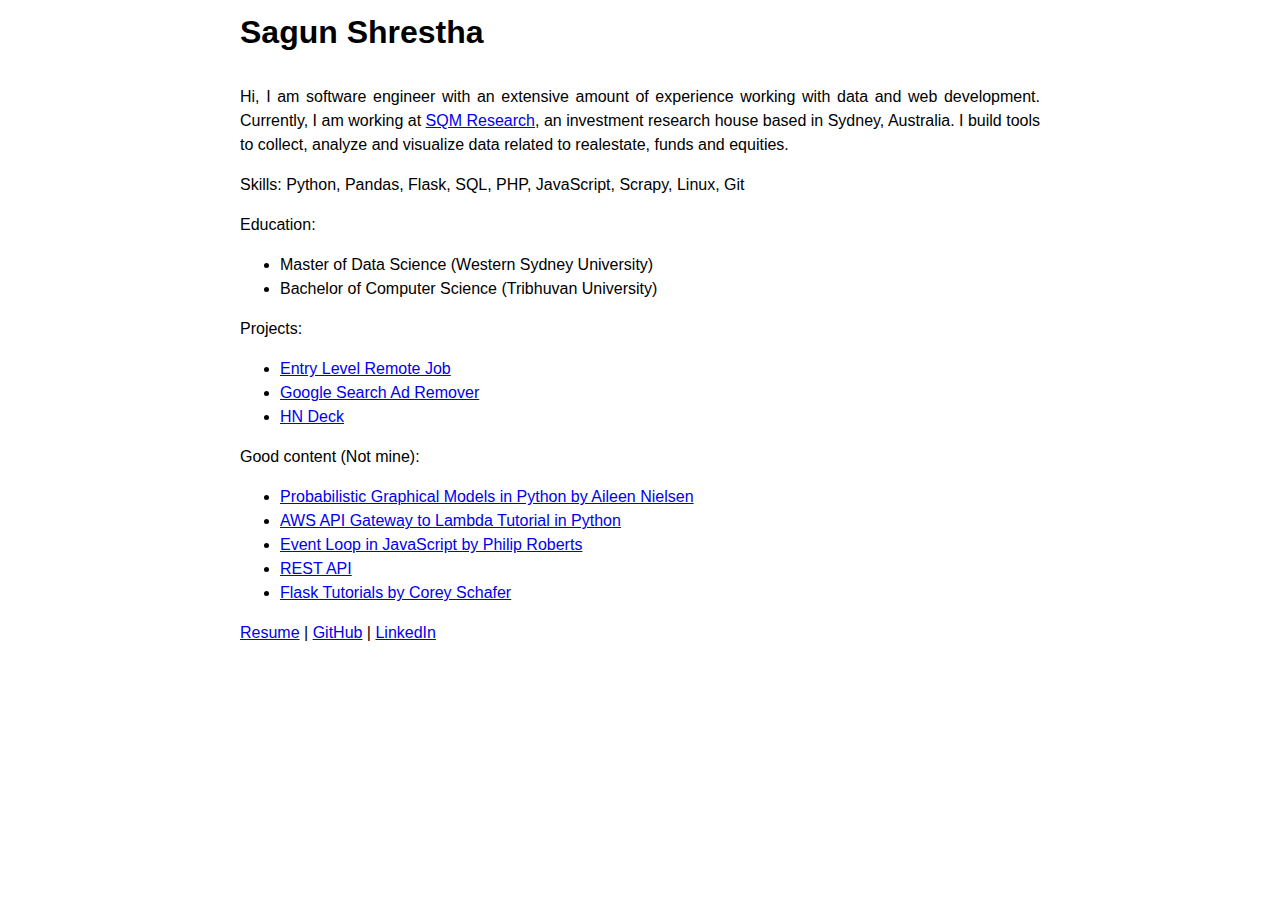
==== index.html @ 1f61e60d "Update index.html" ====
<html lang="en">
<head>
    <title>Sagun Shrestha's Website</title>
    <meta name="viewport" content="width=device-width, initial-scale=1">
    <meta name="title" content="Sagun Shrestha's Website" />
    <meta name="description" content="Sagun Shrestha - Software Engineer at SQM Research" />

    <link rel="stylesheet" href="style.css">
</head>

<body>
    <h1 style="text-align: left;">Sagun Shrestha</h1>
    
    <p>Hi, I am software engineer with an extensive amount of experience working with data and web development. 
        Currently, I am working at <a href="https://sqmresearch.com.au/" target="_blank">SQM Research</a>, an investment research house based in Sydney, Australia.
        I build tools to collect, analyze and visualize data related to realestate, funds and equities.</p>

    <p>Skills: Python, Pandas, Flask, SQL, PHP, JavaScript, Scrapy, Linux, Git</p>

    <p>Education:
        <ul>
            <li>Master of Data Science (Western Sydney University)</li>
            <li>Bachelor of Computer Science (Tribhuvan University)</li>
       </ul>
   </p>

    <p>Projects:
        <ul>
            <li><a href="https://entrylevelremotejob.com/" target="_blank">Entry Level Remote Job</a></li>
            <li><a href="https://chromewebstore.google.com/detail/google-search-ad-remover/jgonjbhlkckplhddainicgmekfeckcnk" target="_blank">Google Search Ad Remover</a></li>
            <li><a href="https://hndeck.sagunshrestha.com/" target="_blank">HN Deck</a></li>
        </ul>
    </p>

    <p>Good content (Not mine):
        <ul>
            <li><a href="https://www.youtube.com/watch?v=DEHqIxX1Kq4" target="_blank">Probabilistic Graphical Models in Python by Aileen Nielsen</a></li>
            <li><a href="https://www.youtube.com/watch?v=uFsaiEhr1zs" target="_blank">AWS API Gateway to Lambda Tutorial in Python</a></li>
            <li><a href="https://www.youtube.com/watch?v=8aGhZQkoFbQ" target="_blank">Event Loop in JavaScript by Philip Roberts</a></li>
            <li><a href="https://www.youtube.com/watch?v=7YcW25PHnAA" target="_blank">REST API</a></li>
            <li><a href="https://www.youtube.com/watch?v=MwZwr5Tvyxo&list=PL-osiE80TeTs4UjLw5MM6OjgkjFeUxCYH" target="_blank">Flask Tutorials by Corey Schafer</a></li>
        </ul>
    </p>
    
    <p><a href="resume.pdf" target="_blank">Resume</a> | <a href="https://github.com/sagunsh" target="_blank">GitHub</a> | <a href="https://www.linkedin.com/in/sagunsh/" target="_blank">LinkedIn</a></p>
</body>

</html>
---- style.css ----
body {
  max-width: 800px;
  text-align: justify;
  margin: auto;
  font-family: Verdana, sans-serif;
  line-height: 2;
}

p, ul {
  line-height: 1.5;
}
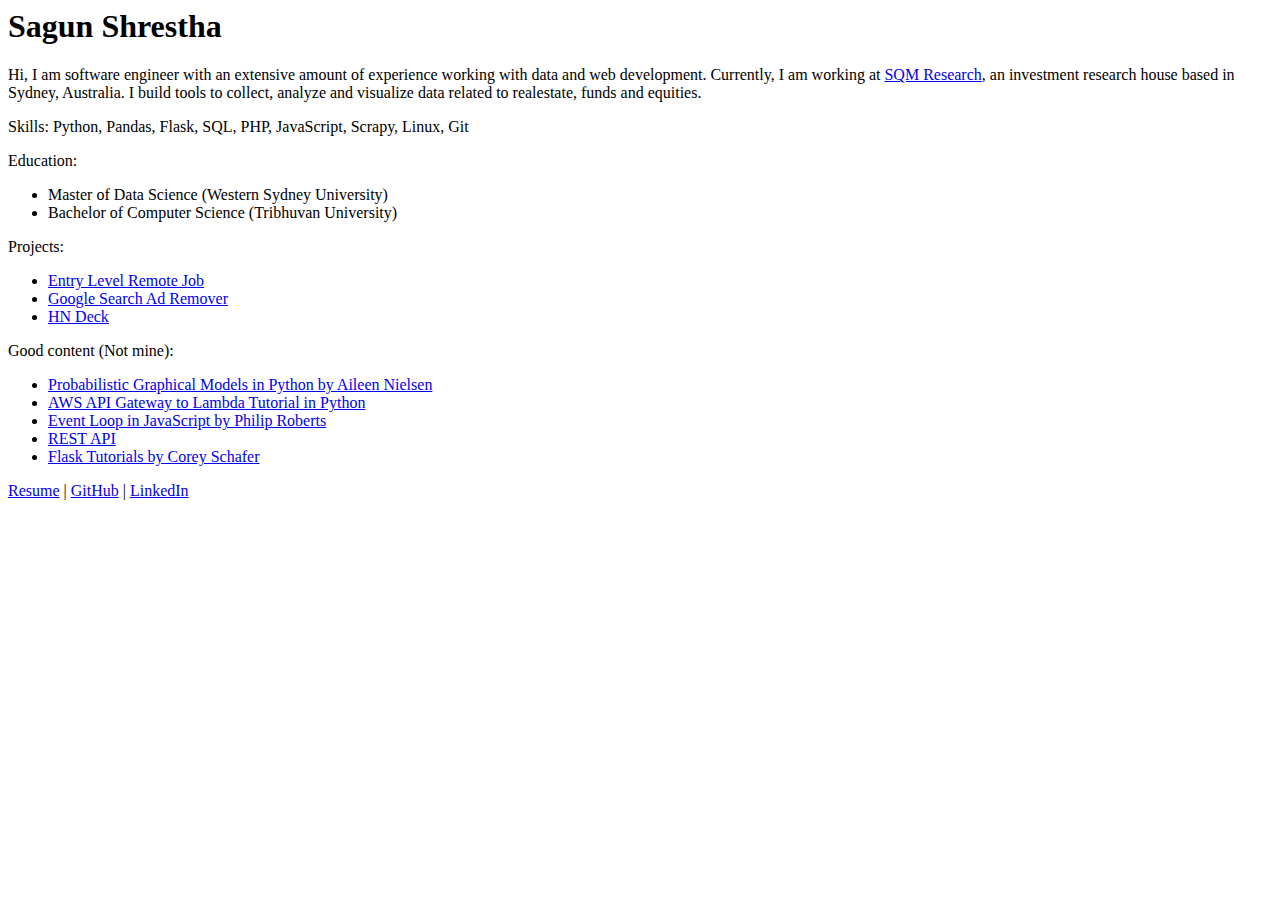
==== commit e958650f: "chrome extension privacy policy" ====
--- a/index.html
+++ b/index.html
@@ -5,7 +5,7 @@
     <meta name="title" content="Sagun Shrestha's Website" />
     <meta name="description" content="Sagun Shrestha - Software Engineer at SQM Research" />
 
-    <link rel="stylesheet" href="style.css">
+<!--    <link rel="stylesheet" href="style.css">-->
 </head>
 
 <body>
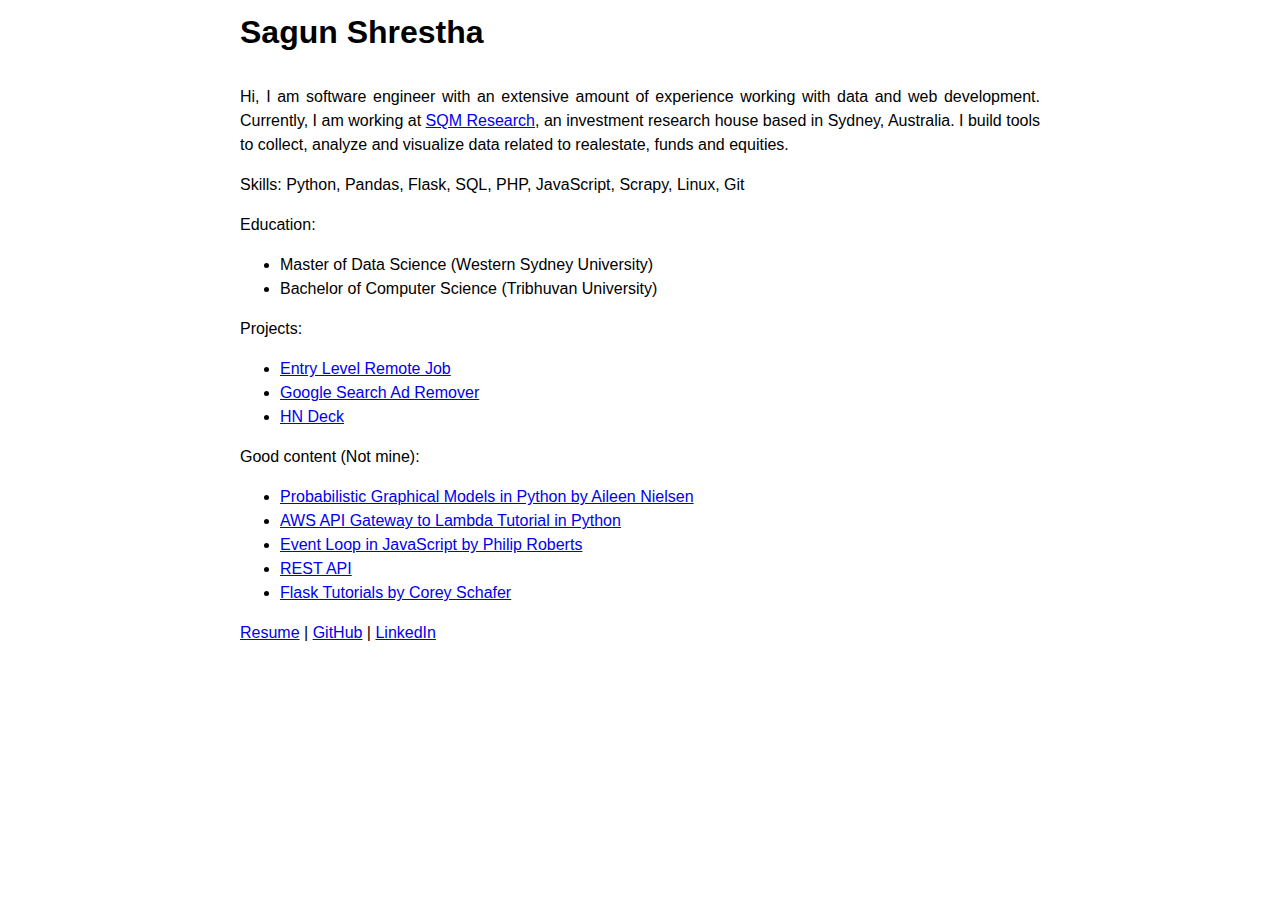
==== commit 8ebbc17e: "include css" ====
--- a/index.html
+++ b/index.html
@@ -1,48 +1,57 @@
 <html lang="en">
-<head>
-    <title>Sagun Shrestha's Website</title>
-    <meta name="viewport" content="width=device-width, initial-scale=1">
-    <meta name="title" content="Sagun Shrestha's Website" />
-    <meta name="description" content="Sagun Shrestha - Software Engineer at SQM Research" />
+    <head>
+        <title>Sagun Shrestha's Website</title>
+        <meta name="viewport" content="width=device-width, initial-scale=1">
+        <meta name="title" content="Sagun Shrestha's Website"/>
+        <meta name="description" content="Sagun Shrestha - Software Engineer at SQM Research"/>
 
-<!--    <link rel="stylesheet" href="style.css">-->
-</head>
+        <link rel="stylesheet" href="style.css">
+    </head>
 
-<body>
-    <h1 style="text-align: left;">Sagun Shrestha</h1>
-    
-    <p>Hi, I am software engineer with an extensive amount of experience working with data and web development. 
-        Currently, I am working at <a href="https://sqmresearch.com.au/" target="_blank">SQM Research</a>, an investment research house based in Sydney, Australia.
-        I build tools to collect, analyze and visualize data related to realestate, funds and equities.</p>
+    <body>
+        <h1 style="text-align: left;">Sagun Shrestha</h1>
 
-    <p>Skills: Python, Pandas, Flask, SQL, PHP, JavaScript, Scrapy, Linux, Git</p>
+        <p>Hi, I am software engineer with an extensive amount of experience working with data and web development.
+            Currently, I am working at <a href="https://sqmresearch.com.au/" target="_blank">SQM Research</a>, an
+            investment research house based in Sydney, Australia.
+            I build tools to collect, analyze and visualize data related to realestate, funds and equities.</p>
 
-    <p>Education:
+        <p>Skills: Python, Pandas, Flask, SQL, PHP, JavaScript, Scrapy, Linux, Git</p>
+
+        <p>Education:
         <ul>
             <li>Master of Data Science (Western Sydney University)</li>
             <li>Bachelor of Computer Science (Tribhuvan University)</li>
-       </ul>
-   </p>
+        </ul>
+        </p>
 
-    <p>Projects:
+        <p>Projects:
         <ul>
             <li><a href="https://entrylevelremotejob.com/" target="_blank">Entry Level Remote Job</a></li>
-            <li><a href="https://chromewebstore.google.com/detail/google-search-ad-remover/jgonjbhlkckplhddainicgmekfeckcnk" target="_blank">Google Search Ad Remover</a></li>
+            <li>
+                <a href="https://chromewebstore.google.com/detail/google-search-ad-remover/jgonjbhlkckplhddainicgmekfeckcnk"
+                   target="_blank">Google Search Ad Remover</a></li>
             <li><a href="https://hndeck.sagunshrestha.com/" target="_blank">HN Deck</a></li>
         </ul>
-    </p>
+        </p>
 
-    <p>Good content (Not mine):
+        <p>Good content (Not mine):
         <ul>
-            <li><a href="https://www.youtube.com/watch?v=DEHqIxX1Kq4" target="_blank">Probabilistic Graphical Models in Python by Aileen Nielsen</a></li>
-            <li><a href="https://www.youtube.com/watch?v=uFsaiEhr1zs" target="_blank">AWS API Gateway to Lambda Tutorial in Python</a></li>
-            <li><a href="https://www.youtube.com/watch?v=8aGhZQkoFbQ" target="_blank">Event Loop in JavaScript by Philip Roberts</a></li>
+            <li><a href="https://www.youtube.com/watch?v=DEHqIxX1Kq4" target="_blank">Probabilistic Graphical Models in
+                Python by Aileen Nielsen</a></li>
+            <li><a href="https://www.youtube.com/watch?v=uFsaiEhr1zs" target="_blank">AWS API Gateway to Lambda Tutorial
+                in Python</a></li>
+            <li><a href="https://www.youtube.com/watch?v=8aGhZQkoFbQ" target="_blank">Event Loop in JavaScript by Philip
+                Roberts</a></li>
             <li><a href="https://www.youtube.com/watch?v=7YcW25PHnAA" target="_blank">REST API</a></li>
-            <li><a href="https://www.youtube.com/watch?v=MwZwr5Tvyxo&list=PL-osiE80TeTs4UjLw5MM6OjgkjFeUxCYH" target="_blank">Flask Tutorials by Corey Schafer</a></li>
+            <li><a href="https://www.youtube.com/watch?v=MwZwr5Tvyxo&list=PL-osiE80TeTs4UjLw5MM6OjgkjFeUxCYH"
+                   target="_blank">Flask Tutorials by Corey Schafer</a></li>
         </ul>
-    </p>
-    
-    <p><a href="resume.pdf" target="_blank">Resume</a> | <a href="https://github.com/sagunsh" target="_blank">GitHub</a> | <a href="https://www.linkedin.com/in/sagunsh/" target="_blank">LinkedIn</a></p>
-</body>
+        </p>
+
+        <p><a href="resume.pdf" target="_blank">Resume</a> | <a href="https://github.com/sagunsh"
+                                                                target="_blank">GitHub</a> | <a
+                href="https://www.linkedin.com/in/sagunsh/" target="_blank">LinkedIn</a></p>
+    </body>
 
 </html>
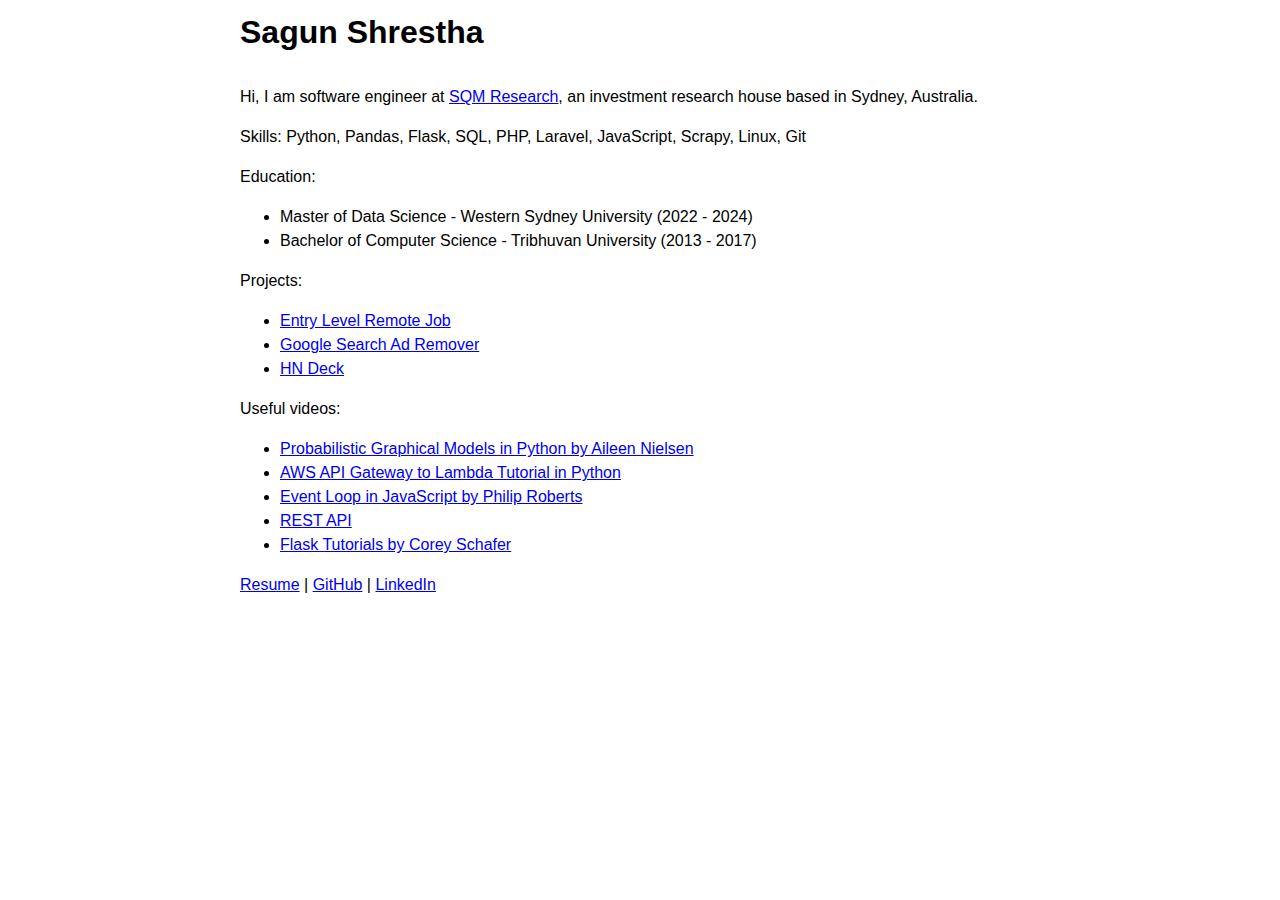
==== commit 923206cb: "Update index.html" ====
--- a/index.html
+++ b/index.html
@@ -11,17 +11,16 @@
     <body>
         <h1 style="text-align: left;">Sagun Shrestha</h1>
 
-        <p>Hi, I am software engineer with an extensive amount of experience working with data and web development.
-            Currently, I am working at <a href="https://sqmresearch.com.au/" target="_blank">SQM Research</a>, an
+        <p>Hi, I am software engineer at <a href="https://sqmresearch.com.au/" target="_blank">SQM Research</a>, an
             investment research house based in Sydney, Australia.
-            I build tools to collect, analyze and visualize data related to realestate, funds and equities.</p>
+        </p>
 
-        <p>Skills: Python, Pandas, Flask, SQL, PHP, JavaScript, Scrapy, Linux, Git</p>
+        <p>Skills: Python, Pandas, Flask, SQL, PHP, Laravel, JavaScript, Scrapy, Linux, Git</p>
 
         <p>Education:
         <ul>
-            <li>Master of Data Science (Western Sydney University)</li>
-            <li>Bachelor of Computer Science (Tribhuvan University)</li>
+            <li>Master of Data Science - Western Sydney University (2022 - 2024)</li>
+            <li>Bachelor of Computer Science - Tribhuvan University (2013 - 2017)</li>
         </ul>
         </p>
 
@@ -35,7 +34,7 @@
         </ul>
         </p>
 
-        <p>Good content (Not mine):
+        <p>Useful videos:
         <ul>
             <li><a href="https://www.youtube.com/watch?v=DEHqIxX1Kq4" target="_blank">Probabilistic Graphical Models in
                 Python by Aileen Nielsen</a></li>
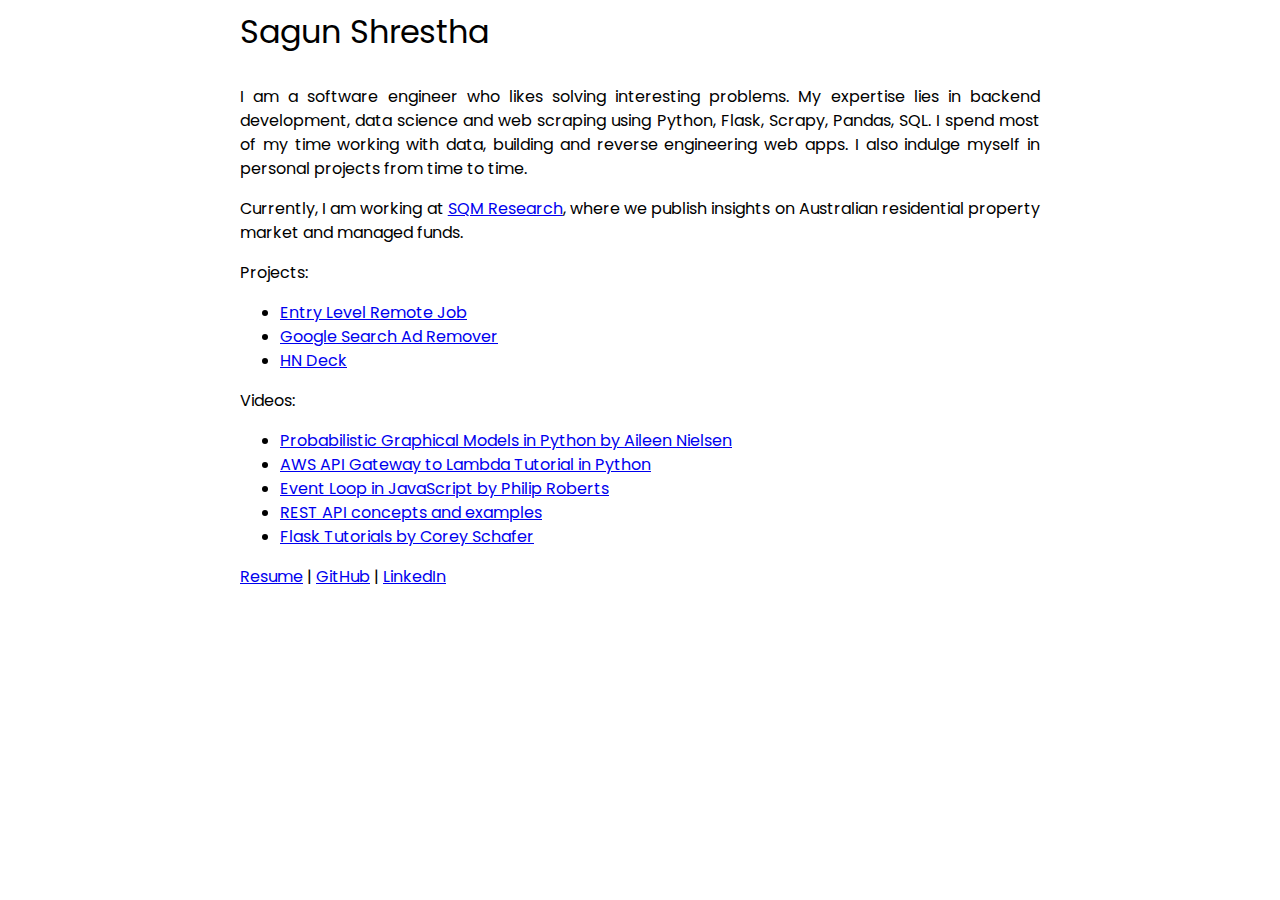
==== commit 01a9d333: "changes" ====
--- a/index.html
+++ b/index.html
@@ -1,30 +1,27 @@
 <html lang="en">
     <head>
-        <title>Sagun Shrestha's Website</title>
+        <title>Sagun Shrestha</title>
         <meta name="viewport" content="width=device-width, initial-scale=1">
-        <meta name="title" content="Sagun Shrestha's Website"/>
+        <meta name="title" content="Sagun Shrestha"/>
         <meta name="description" content="Sagun Shrestha - Software Engineer at SQM Research"/>
+        <link rel="preconnect" href="https://fonts.googleapis.com">
+        <link rel="preconnect" href="https://fonts.gstatic.com" crossorigin>
+        <link href="https://fonts.googleapis.com/css2?family=Poppins:ital,wght@0,100;0,200;0,300;0,400;0,500;0,600;0,700;0,800;0,900;1,100;1,200;1,300;1,400;1,500;1,600;1,700;1,800;1,900&display=swap"
+              rel="stylesheet">
 
         <link rel="stylesheet" href="style.css">
     </head>
 
     <body>
-        <h1 style="text-align: left;">Sagun Shrestha</h1>
+        <h1 style="text-align: left; font-weight: normal">Sagun Shrestha</h1>
+        <p>I am a software engineer who likes solving interesting problems. My expertise lies in backend development,
+            data science and web scraping using Python, Flask, Scrapy, Pandas, SQL. I spend most of my time working with
+            data, building and reverse engineering web apps. I also indulge myself in personal projects from time to
+            time.</p>
+        <p>Currently, I am working at <a href="https://sqmresearch.com.au/" target="_blank">SQM Research</a>, where we
+            publish insights on Australian residential property market and managed funds.</p>
 
-        <p>Hi, I am software engineer at <a href="https://sqmresearch.com.au/" target="_blank">SQM Research</a>, an
-            investment research house based in Sydney, Australia.
-        </p>
-
-        <p>Skills: Python, Pandas, Flask, SQL, PHP, Laravel, JavaScript, Scrapy, Linux, Git</p>
-
-        <p>Education:
-        <ul>
-            <li>Master of Data Science - Western Sydney University (2022 - 2024)</li>
-            <li>Bachelor of Computer Science - Tribhuvan University (2013 - 2017)</li>
-        </ul>
-        </p>
-
-        <p>Projects:
+        <p>Projects:</p>
         <ul>
             <li><a href="https://entrylevelremotejob.com/" target="_blank">Entry Level Remote Job</a></li>
             <li>
@@ -32,21 +29,29 @@
                    target="_blank">Google Search Ad Remover</a></li>
             <li><a href="https://hndeck.sagunshrestha.com/" target="_blank">HN Deck</a></li>
         </ul>
-        </p>
 
-        <p>Useful videos:
+        <p>Videos:</p>
         <ul>
-            <li><a href="https://www.youtube.com/watch?v=DEHqIxX1Kq4" target="_blank">Probabilistic Graphical Models in
-                Python by Aileen Nielsen</a></li>
-            <li><a href="https://www.youtube.com/watch?v=uFsaiEhr1zs" target="_blank">AWS API Gateway to Lambda Tutorial
-                in Python</a></li>
-            <li><a href="https://www.youtube.com/watch?v=8aGhZQkoFbQ" target="_blank">Event Loop in JavaScript by Philip
-                Roberts</a></li>
-            <li><a href="https://www.youtube.com/watch?v=7YcW25PHnAA" target="_blank">REST API</a></li>
-            <li><a href="https://www.youtube.com/watch?v=MwZwr5Tvyxo&list=PL-osiE80TeTs4UjLw5MM6OjgkjFeUxCYH"
-                   target="_blank">Flask Tutorials by Corey Schafer</a></li>
+            <li>
+                <a href="https://www.youtube.com/watch?v=DEHqIxX1Kq4" target="_blank">Probabilistic Graphical Models in
+                    Python by Aileen Nielsen</a>
+            </li>
+            <li>
+                <a href="https://www.youtube.com/watch?v=uFsaiEhr1zs" target="_blank">AWS API Gateway to Lambda Tutorial
+                    in Python</a>
+            </li>
+            <li>
+                <a href="https://www.youtube.com/watch?v=8aGhZQkoFbQ" target="_blank">Event Loop in JavaScript by Philip
+                    Roberts</a>
+            </li>
+            <li>
+                <a href="https://www.youtube.com/watch?v=7YcW25PHnAA" target="_blank">REST API concepts and examples</a>
+            </li>
+            <li>
+                <a href="https://www.youtube.com/watch?v=MwZwr5Tvyxo&list=PL-osiE80TeTs4UjLw5MM6OjgkjFeUxCYH"
+                   target="_blank">Flask Tutorials by Corey Schafer</a>
+            </li>
         </ul>
-        </p>
 
         <p><a href="resume.pdf" target="_blank">Resume</a> | <a href="https://github.com/sagunsh"
                                                                 target="_blank">GitHub</a> | <a
--- a/style.css
+++ b/style.css
@@ -2,7 +2,7 @@
   max-width: 800px;
   text-align: justify;
   margin: auto;
-  font-family: Verdana, sans-serif;
+  font-family: "Poppins", sans-serif;
   line-height: 2;
 }
 
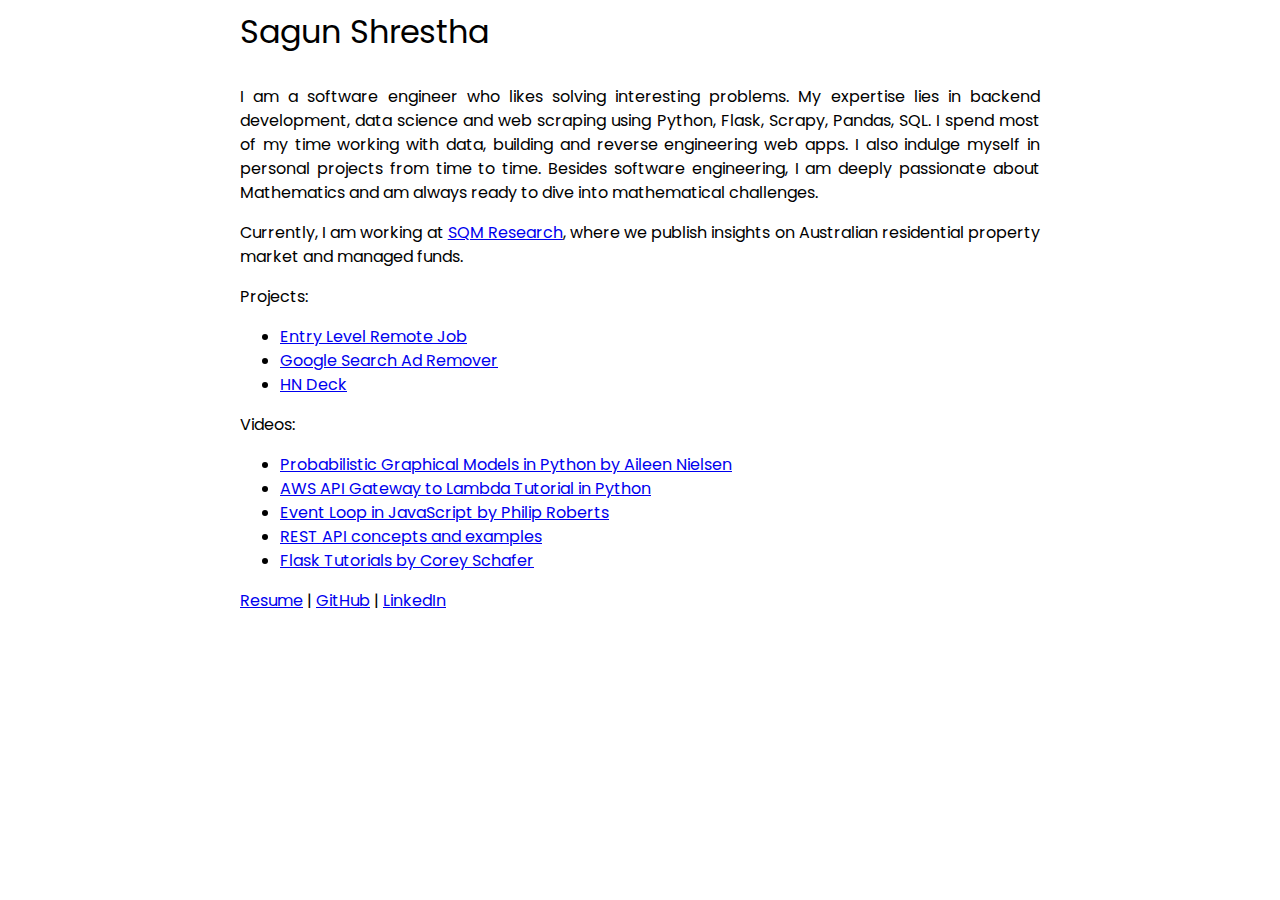
==== commit 5b3046e9: "add content" ====
--- a/index.html
+++ b/index.html
@@ -17,7 +17,8 @@
         <p>I am a software engineer who likes solving interesting problems. My expertise lies in backend development,
             data science and web scraping using Python, Flask, Scrapy, Pandas, SQL. I spend most of my time working with
             data, building and reverse engineering web apps. I also indulge myself in personal projects from time to
-            time.</p>
+            time. Besides software engineering, I am deeply passionate about Mathematics and am always ready to dive
+            into mathematical challenges.</p>
         <p>Currently, I am working at <a href="https://sqmresearch.com.au/" target="_blank">SQM Research</a>, where we
             publish insights on Australian residential property market and managed funds.</p>
 
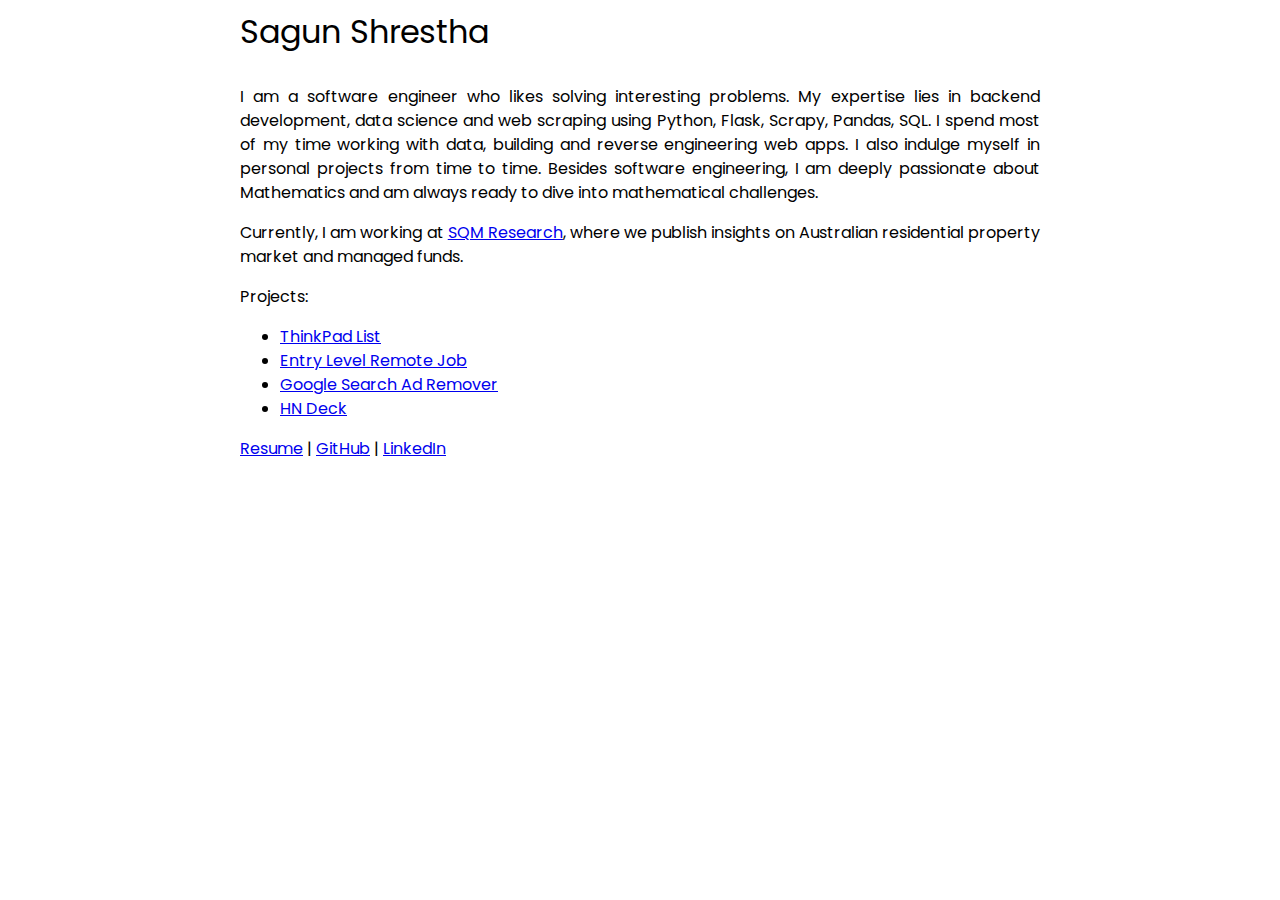
==== commit 30844632: "Add thinkpadlist to side project" ====
--- a/index.html
+++ b/index.html
@@ -24,34 +24,12 @@
 
         <p>Projects:</p>
         <ul>
+            <li><a href="https://thinkpadlist.com/" target="_blank">ThinkPad List</a></li>
             <li><a href="https://entrylevelremotejob.com/" target="_blank">Entry Level Remote Job</a></li>
             <li>
                 <a href="https://chromewebstore.google.com/detail/google-search-ad-remover/jgonjbhlkckplhddainicgmekfeckcnk"
                    target="_blank">Google Search Ad Remover</a></li>
             <li><a href="https://hndeck.sagunshrestha.com/" target="_blank">HN Deck</a></li>
-        </ul>
-
-        <p>Videos:</p>
-        <ul>
-            <li>
-                <a href="https://www.youtube.com/watch?v=DEHqIxX1Kq4" target="_blank">Probabilistic Graphical Models in
-                    Python by Aileen Nielsen</a>
-            </li>
-            <li>
-                <a href="https://www.youtube.com/watch?v=uFsaiEhr1zs" target="_blank">AWS API Gateway to Lambda Tutorial
-                    in Python</a>
-            </li>
-            <li>
-                <a href="https://www.youtube.com/watch?v=8aGhZQkoFbQ" target="_blank">Event Loop in JavaScript by Philip
-                    Roberts</a>
-            </li>
-            <li>
-                <a href="https://www.youtube.com/watch?v=7YcW25PHnAA" target="_blank">REST API concepts and examples</a>
-            </li>
-            <li>
-                <a href="https://www.youtube.com/watch?v=MwZwr5Tvyxo&list=PL-osiE80TeTs4UjLw5MM6OjgkjFeUxCYH"
-                   target="_blank">Flask Tutorials by Corey Schafer</a>
-            </li>
         </ul>
 
         <p><a href="resume.pdf" target="_blank">Resume</a> | <a href="https://github.com/sagunsh"
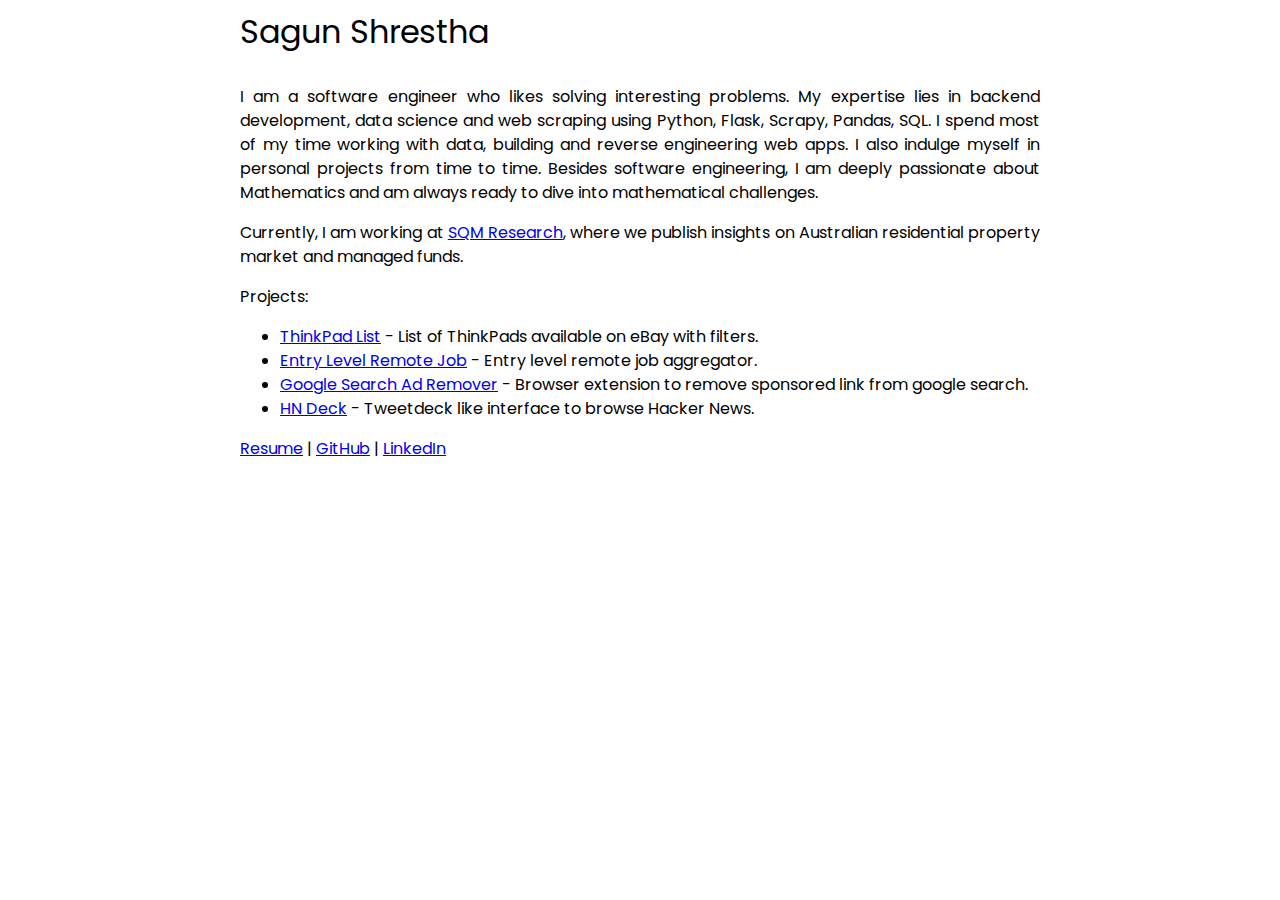
==== commit 844a5845: "Update index.html" ====
--- a/index.html
+++ b/index.html
@@ -24,12 +24,12 @@
 
         <p>Projects:</p>
         <ul>
-            <li><a href="https://thinkpadlist.com/" target="_blank">ThinkPad List</a></li>
-            <li><a href="https://entrylevelremotejob.com/" target="_blank">Entry Level Remote Job</a></li>
+            <li><a href="https://thinkpadlist.com/" target="_blank">ThinkPad List</a> - List of ThinkPads available on eBay with filters.</li>
+            <li><a href="https://entrylevelremotejob.com/" target="_blank">Entry Level Remote Job</a> - Entry level remote job aggregator.</li>
             <li>
                 <a href="https://chromewebstore.google.com/detail/google-search-ad-remover/jgonjbhlkckplhddainicgmekfeckcnk"
-                   target="_blank">Google Search Ad Remover</a></li>
-            <li><a href="https://hndeck.sagunshrestha.com/" target="_blank">HN Deck</a></li>
+                   target="_blank">Google Search Ad Remover</a> - Browser extension to remove sponsored link from google search.</li>
+            <li><a href="https://hndeck.sagunshrestha.com/" target="_blank">HN Deck</a> - Tweetdeck like interface to browse Hacker News.</li>
         </ul>
 
         <p><a href="resume.pdf" target="_blank">Resume</a> | <a href="https://github.com/sagunsh"
